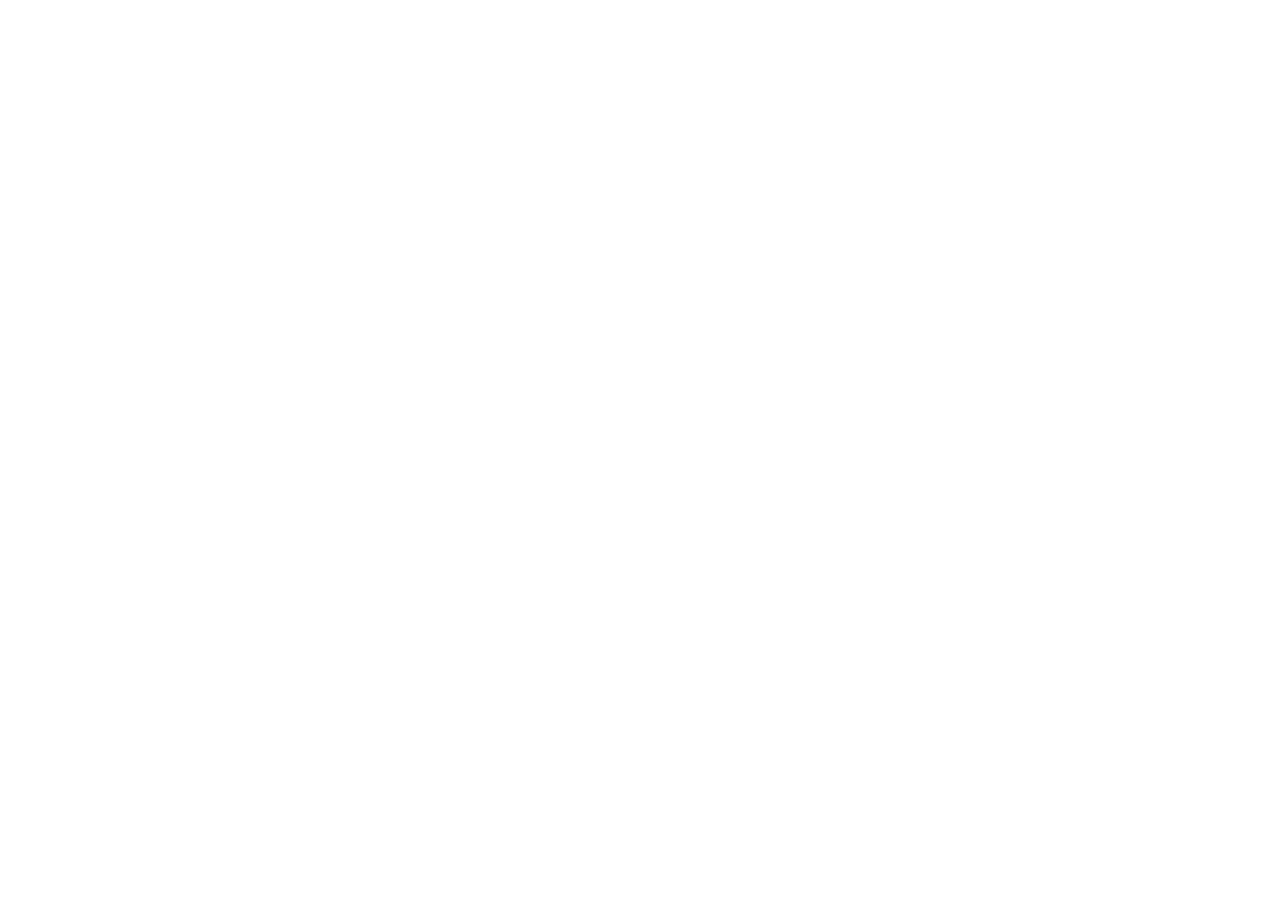
==== ach1.html @ 72503e84 "add" ====
<!DOCTYPE html>
<html xmlns="http://www.w3.org/1999/xhtml" xmlns:og="http://ogp.me/ns#" xmlns:fb="http://www.facebook.com/2008/fbml">
<head>
   <title>Game Loader</title>
   <meta property="og:type" content="game.achievement"/>
   <meta property="og:title" content="Game Loader"/>
   <meta property="og:url" content="FULL LINK TO THIS PAGE"/>
   <meta property="og:description" content="You loaded the gam!e"/>
   <meta property="og:image" content="Link to 50x50 image"/>
   <meta property="og:points" content="10"/>
   <meta property="fb:app_id" content="YOUR_APP_ID"/>
</head>
<body>
</body>
</html>
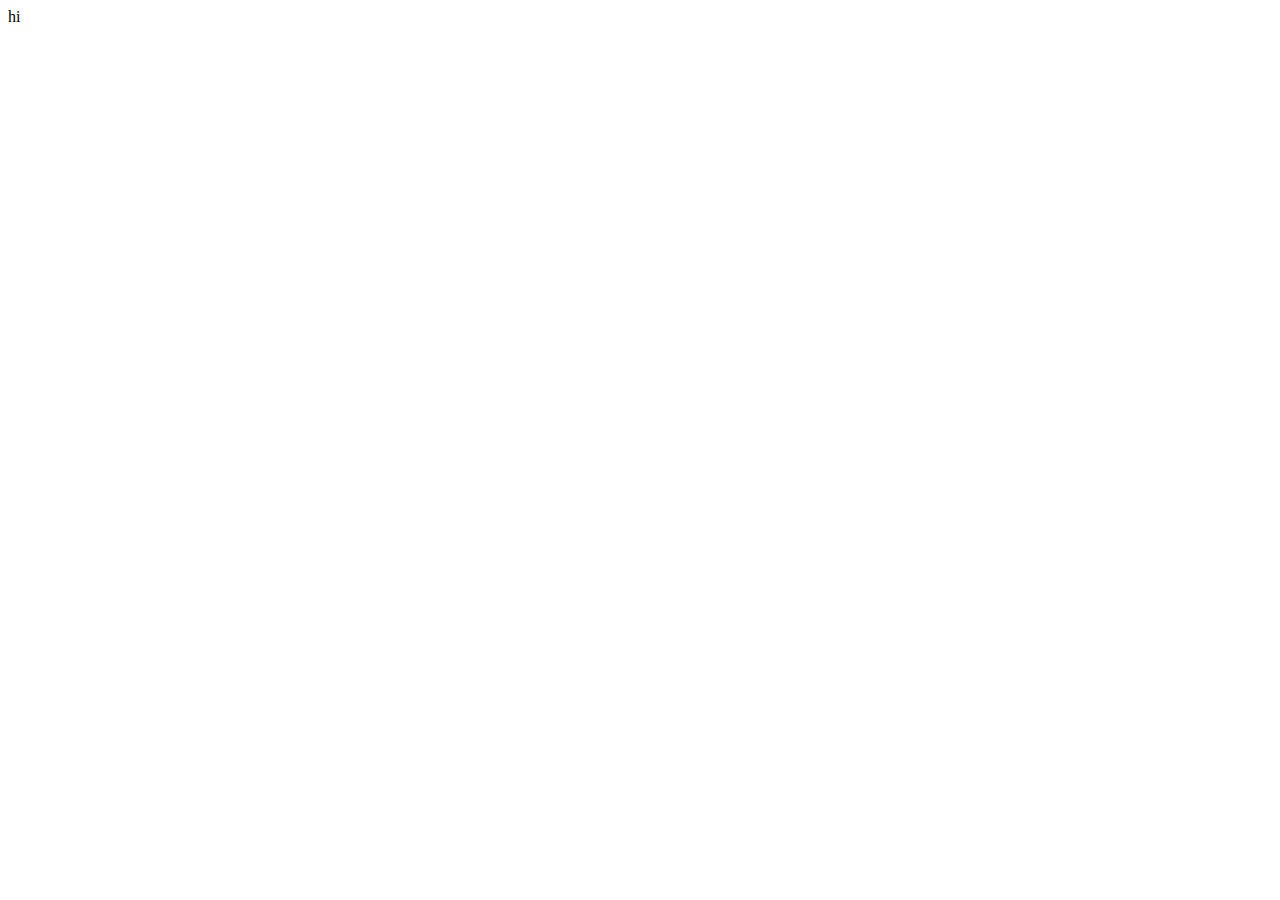
==== commit 9f26782f: "updateing" ====
--- a/ach1.html
+++ b/ach1.html
@@ -1,15 +1,16 @@
 <!DOCTYPE html>
-<html xmlns="http://www.w3.org/1999/xhtml" xmlns:og="http://ogp.me/ns#" xmlns:fb="http://www.facebook.com/2008/fbml">
+
 <head>
-   <title>Game Loader</title>
+   <title>Start a Game</title>
    <meta property="og:type" content="game.achievement"/>
-   <meta property="og:title" content="Game Loader"/>
-   <meta property="og:url" content="FULL LINK TO THIS PAGE"/>
-   <meta property="og:description" content="You loaded the gam!e"/>
-   <meta property="og:image" content="Link to 50x50 image"/>
+   <meta property="og:title" content="Start a Game"/>
+   <meta property="og:url" content="apps.facebook.com/fellswoop/ach1.html"/>
+   <meta property="og:description" content="May the odds ever be in your favor. You have started your first game."/>
+   <meta property="og:image" content="images/fellswoop.png"/>
    <meta property="og:points" content="10"/>
-   <meta property="fb:app_id" content="YOUR_APP_ID"/>
+   <meta property="fb:app_id" content="394565850573684"/>
 </head>
 <body>
+hi
 </body>
 </html>